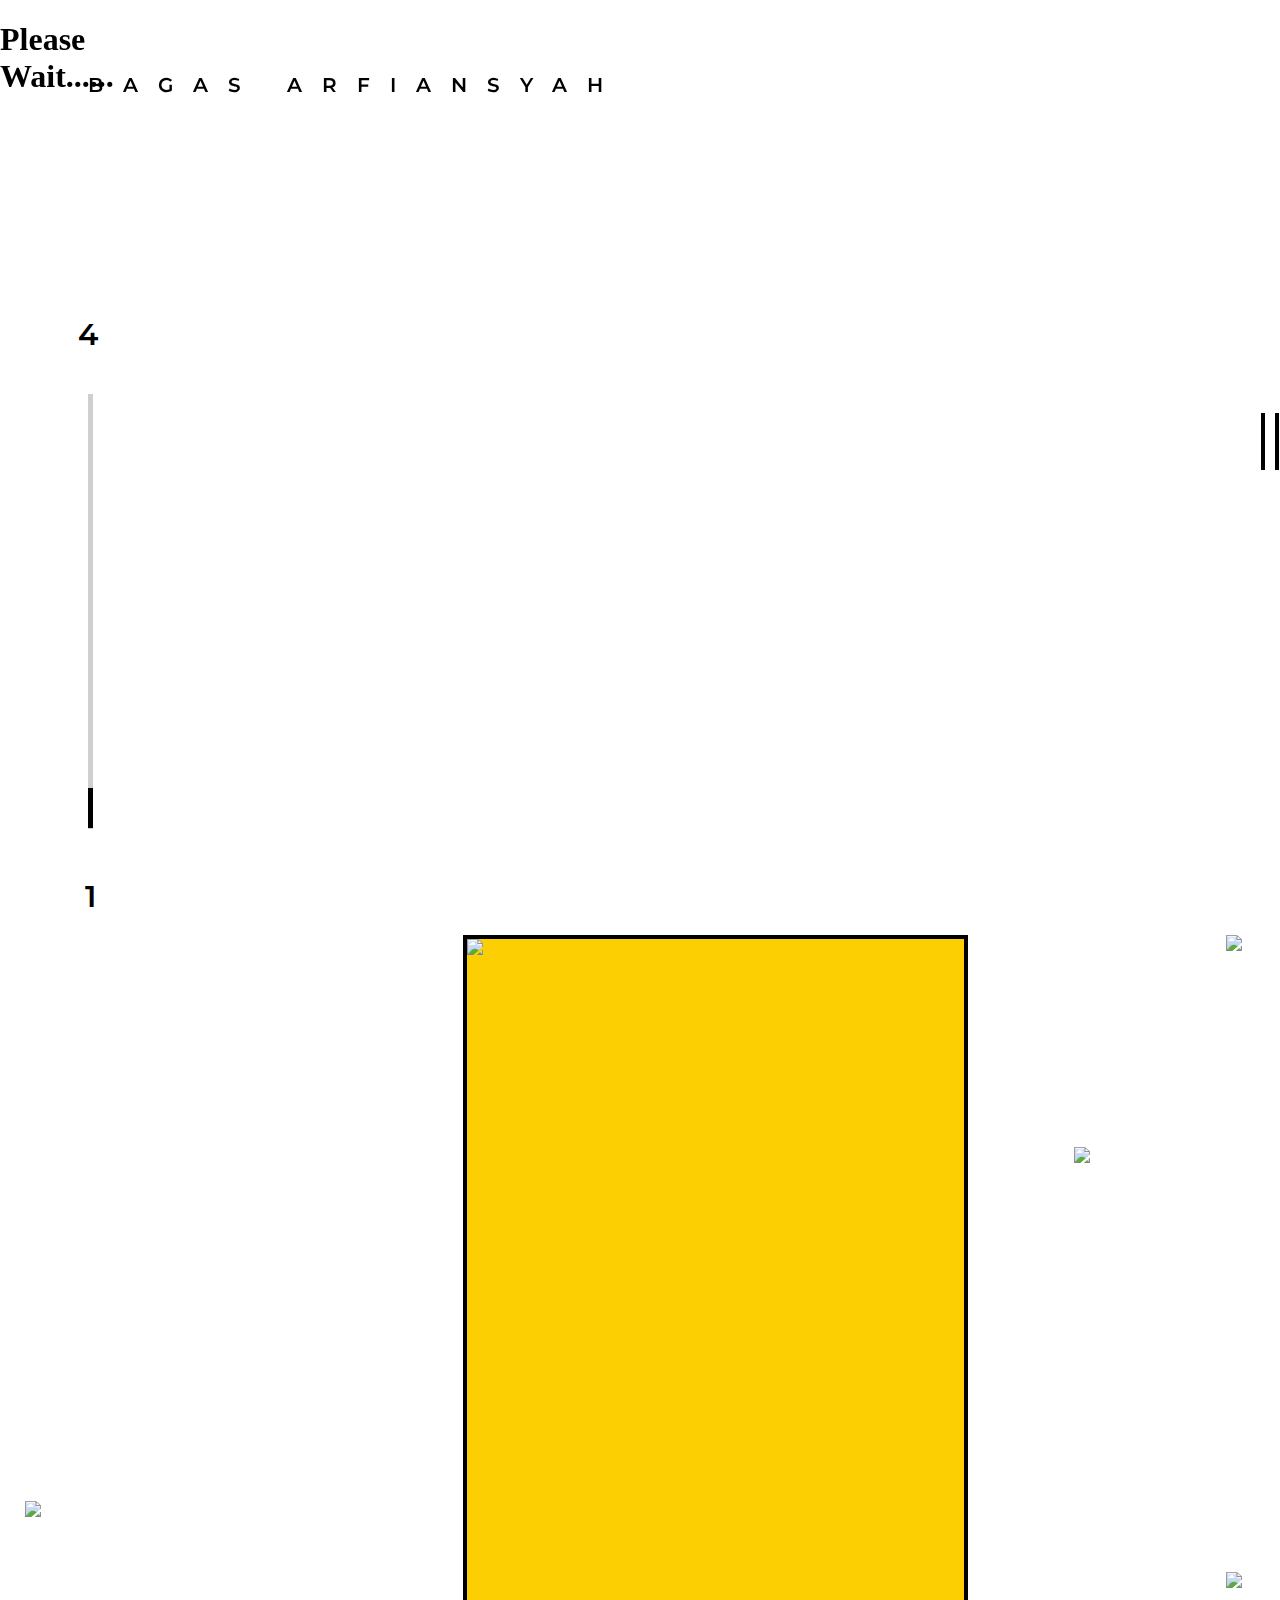
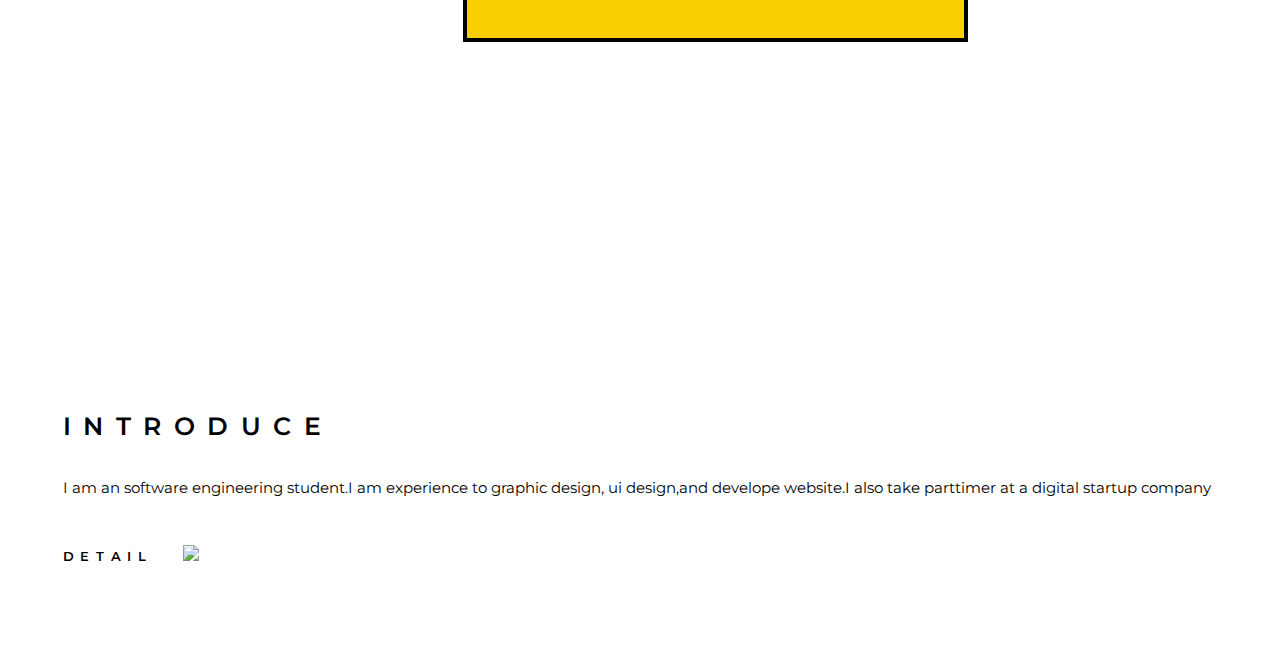
==== index.html @ 8d255c7f "Update index.html" ====
<!DOCTYPE html>
<html lang="en">
    <head>
        <meta charset="utf-8">
        <meta name="viewport" content="width=device-width, initial-scale=1">
        <link rel="stylesheet" href="index.css">
        <link rel="stylesheet" href="about.css">
        <link href="https://cdn.jsdelivr.net/npm/bootstrap@5.0.0-beta3/dist/css/bootstrap.min.css" rel="stylesheet" integrity="sha384-eOJMYsd53ii+scO/bJGFsiCZc+5NDVN2yr8+0RDqr0Ql0h+rP48ckxlpbzKgwra6" crossorigin="anonymous">
        <link rel="preconnect" href="https://fonts.gstatic.com">
        <link href="https://fonts.googleapis.com/css2?family=Montserrat:wght@100;200;300;400;500;600;700;800&display=swap" rel="stylesheet">
        <link rel="stylesheet" href="https://cdnjs.cloudflare.com/ajax/libs/animate.css/4.1.1/animate.min.css"/>
    </head>
    
    <body data-barba="wrapper">
    <section class="side-nav-baru">
        <div  class="btn-menu">
            <div class="bar1"></div>
            <div class="bar2"></div>
        </div>       
    </section>

    <div class="load-container">
        <div class="loading-screen"><h1>Please Wait......</h1></div>
    </div>

    <main data-barba="container" data-barba-namespace="home">
        <section id="menu-nav">
            <div class="container animate__animated animate__fadeInRight">
                <div class="row">
                    <div class="col-lg-3 button-menu" onclick="menukeluar()">
                        
                    </div>
                    <div class="col-lg-6 menu-list">
                        <a href="index.html"><h1>Home</h1></a>
                        <a href="About.html"><h1>About</h1></a>
                        <a href=""><h1>Portofolio</h1></a>
                        <a href=""><h1>Contact</h1></a>
                        <p>Lorem ipsum dolor sit amet, consectetur adipiscing elit, sed do eiusmod tempor incididunt ut labore et dolore magna aliqua.</p>
                    </div>
                    <div class="col-lg-3 social-media">
                        <ul>
                            <li><img src="image/svg/Vector.svg" width="30px"></li>
                            <li><img src="image/svg/Vector-2.svg" width="30px"></li>
                            <li><img src="image/svg/Vector-3.svg" width="30px"></li>
                            <li><img src="image/svg/Vector-1.svg" width="30px"></li>
                        </ul>
                    </div>
                </div>
            </div>
        </section>
        
        <section class="section2">
            <nav>
                <div class="container">
                    <div class="row">
                        <div style="z-index: 2;" class="col-sm-12 text-center ">
                            <h1 class="animate__animated animate__fadeInUp">BAGAS ARFIANSYAH</h1>
                        </div>
                    </div>
                </div>
            </nav>
    
            <div class="container">
                <div class=" row">
                    <div class="col-lg-3 isikotak animate__animated animate__fadeInLeft">
                        <h1>4</h1>
                        <div class="kotak-bar"></div>
                        <div class="kotak-bar-dalam"></div>
                        <h1>1</h1>
                    </div>
                    <div class="col-lg-6 kolomfoto">
                        <div class="tempatfoto">
                            <img class="fotoprofil animate__animated animate__fadeInUp" src="https://user-images.githubusercontent.com/55185733/115378515-d3aa9580-a1fa-11eb-9ef8-2d18212f797b.png" width="400px" >
                            <img class="image1 animate__animated animate__fadeInRight" src="https://user-images.githubusercontent.com/55185733/115379387-af02ed80-a1fb-11eb-9007-ad8625b694ef.png">
                            <img class="image2 animate__animated animate__fadeInRight" src="https://user-images.githubusercontent.com/55185733/115379474-c215bd80-a1fb-11eb-9695-35e70493341b.png">
                            <img  class="image3 animate__animated animate__fadeInLeft" src="https://user-images.githubusercontent.com/55185733/115379968-4405e680-a1fc-11eb-8db2-eee7178149c6.png">
                            <img  class="image4 animate__animated animate__fadeInLeft" src="https://user-images.githubusercontent.com/55185733/115379303-98f52d00-a1fb-11eb-9ff5-b1bd05fc347b.png">
                            <img  class="image5 animate__animated animate__fadeInLeft" src="https://user-images.githubusercontent.com/55185733/115379584-dce83200-a1fb-11eb-9cb4-7457e309ce74.png">
                            <img  class="image6 animate__animated animate__fadeInLeft" src="https://user-images.githubusercontent.com/55185733/115379649-ed001180-a1fb-11eb-891d-6ef2c58bd8f8.png">
                        </div>
                    </div>
                    <div class="col-lg-3 content animate__animated animate__fadeInLeft">
                        
                        <h1>Introduce</h1>
                        <p>
                            I am an software engineering student.I am experience to graphic design,
                            ui design,and develope website.I also take parttimer at a digital
                            startup company
                        </p>
                        <a href="About.html">
                            <button class="btn-primary">
                                detail
                                <span style="padding-left:20px"><img src="https://user-images.githubusercontent.com/55185733/115379856-25075480-a1fc-11eb-912a-a60e3c9a3076.png" ></span>
                            </button>
                        </a>
                        
                        
                    </div>
                    
                </div>
            </div>
        </section>

        
    </main>

    
    <!-- unpkg -->
    <script src="https://unpkg.com/@barba/core"></script>
    <!-- jsdelivr -->
    <script src="https://cdn.jsdelivr.net/npm/@barba/core"></script>
    <script
        type="text/javascript"
        src="https://cdnjs.cloudflare.com/ajax/libs/gsap/3.2.4/gsap.min.js"
    ></script>
    <script src="https://code.jquery.com/jquery-3.6.0.js" integrity="sha256-H+K7U5CnXl1h5ywQfKtSj8PCmoN9aaq30gDh27Xc0jk=" crossorigin="anonymous"></script>
    <script src="https://cdn.jsdelivr.net/npm/bootstrap@5.0.0-beta3/dist/js/bootstrap.bundle.min.js" integrity="sha384-JEW9xMcG8R+pH31jmWH6WWP0WintQrMb4s7ZOdauHnUtxwoG2vI5DkLtS3qm9Ekf" crossorigin="anonymous"></script>
    <script src="index.js"></script>
</body>
</html>
---- index.css ----
#menu-nav {
    overflow: hidden;
    height: 105vh;
    width: 100%;
    padding-left: 5em;
    padding-right: 5em;
    padding-top: 2em;
    padding-bottom: 5em;
    background-image: url("https://user-images.githubusercontent.com/55185733/115558262-bfd76000-a2dc-11eb-9745-cd383b9b1212.png");
    background-size: cover;
    position: fixed;
    background-position: 30%;
    z-index: 1;
    left: 100%;
    transition: 2000ms ease;
}

.loading-screen {
    background-color: #FCCF02;
    width: 0%;
    height: 100%;
    padding-left: 0;
    padding-top: 0;
    padding-right: 0;
    z-index: 20;
    position: relative;
}

.load-container {
    position: fixed;
    top: 0;
    left: 0;
    width: 100%;
    height: 100%;
    overflow: hidden;
    z-index: 20;
    pointer-events: none;
}

#menu-nav .container {
    animation-delay: 2s;
}

#menu-nav.active {
    left: 0%;
    transition: 2000ms ease;
}

#menu-nav .menu-list {
    height: 100%;
    padding-top: 7em;

}

#menu-nav .menu-list h1{
    padding-top: 0.7em;
    font-family: "Montserrat";
    font-size: 70px;
    font-weight: 700;
    text-transform: uppercase;
    letter-spacing: 0.4em;
    transform: translateY(100px);
    transition: 1000ms ease;
    opacity: 0;
    color: black;
    cursor: pointer;
    
}

#menu-nav .menu-list a {
    text-decoration: none;
}

#menu-nav .menu-list h1.active:nth-child(1){
    transition: 1000ms ease;
    transform: translateY(0px);
    opacity: 1;
}

#menu-nav .menu-list h1:nth-child(1):hover{
    background-color: #FCCF02;
    padding-left: 50px;
    padding-bottom: 50px;
    transition: 350ms ease;

}

#menu-nav .menu-list h1.active:nth-child(2){
    transition: 1400ms ease;
    transform: translateY(0px);
    opacity: 1;
}

#menu-nav .menu-list h1:nth-child(2):hover{
    background-color: #FCCF02;
    padding-left: 50px;
    padding-bottom: 50px;
    transition: 350ms ease;

}

#menu-nav .menu-list h1.active:nth-child(3){
    transition: 1800ms ease;
    transform: translateY(0px);
    opacity: 1;
    
}

#menu-nav .menu-list h1:nth-child(3):hover{
    background-color: #FCCF02;
    padding-left: 50px;
    padding-bottom: 50px;
    transition: 350ms ease;
}

#menu-nav .menu-list h1.active:nth-child(4){
    transition: 2000ms ease;
    transform: translateY(0px);
    opacity: 1;
}

#menu-nav .menu-list h1:nth-child(4):hover{
    background-color: #FCCF02;
    padding-left: 50px;
    transition: 350ms ease;
    padding-bottom: 50px;
}

#menu-nav .menu-list p{
    padding-top: 3em;
    font-family: "Montserrat";
    font-size: 16;
    font-weight: 400;
    line-height: 2em;
    transition: 2400ms ease;
    transform: translateY(100px);
    opacity: 0;
}

#menu-nav .menu-list p.active{
    transition: 2400ms ease;
    transform: translateY(0);
    opacity: 1;
}


#menu-nav .social-media {
    display: flex;
    justify-content: flex-end;
    padding-top: 15%;
    padding-bottom: 25%;

}

#menu-nav .social-media ul{
    list-style: none;
    margin-right: -20%;
}

#menu-nav .social-media li{
    margin-top: 50px;
    
}

#menu-nav .social-media li img{
    transform: translateX(100px);
    transition: 1800ms ease;
    opacity: 0;
    width: 30px; height: 30px;   
}

#menu-nav .social-media li img.active{
    transform: translateX(0px);
    transition: 1800ms ease;
    opacity: 1;
}

section .btn-menu {
    display: flex;
    position: fixed;
    justify-content: flex-end;
    right: 2%;
    top: 40%;
    cursor: pointer;
    z-index: 10;
    transition: 2s ease;
}

section .btn-menu.active {
    transition: 2s ease;
    right: 90%;
}

section .btn-menu .bar1{
    width: 4px;
    height: 57px;
    transition: 700ms ease;
    background-color: black;
    
}

section .btn-menu .bar2{
    width: 4px;
    height: 57px;
    background-color: black;
    margin-left: 10px;
    transition: 700ms ease;
}

section .btn-menu .bar1{
    width: 4px;
    height: 57px;
    transition: 700ms ease;
    background-color: black;
    
}

section .btn-menu .bar1.active2{
    width: 4px;
    height: 57px;
    transform: rotate(40deg);
    transition: 700ms ease;
    background-color: black;
    
}

section .btn-menu .bar1.active2{
    width: 4px;
    height: 57px;
    transform: rotate(40deg);
    transition: 700ms ease;
    background-color: black;
    
}

section .btn-menu .bar2.active2{
    width: 4px;
    height: 57px;
    transition: 700ms ease;
    transform: rotate(-40deg);
    margin-left: -2.5px;
    background-color: black;
    
}

section .btn-menu .bar2.active2{
    width: 4px;
    height: 57px;
    transition: 700ms ease;
    transform: rotate(-40deg);
    margin-left: -2.5px;
    background-color: black;
    
}

section .btn-menu .bar1.active{
    width: 4px;
    height: 57px;
    margin-top: 10px;
    transition: 700ms ease;
    background-color: black;
    
}

section .btn-menu .bar1.active{
    width: 4px;
    height: 57px;
    margin-top: 10px;
    transition: 700ms ease;
    background-color: black;
    
}

section .btn-menu .bar2{
    width: 4px;
    height: 57px;
    background-color: black;
    margin-left: 10px;
    transition: 700ms ease;
}

section .btn-menu2 .bar2.active{
    width: 4px;
    height: 57px;
    background-color: black;
    margin-left: 10px;
    margin-top: -10px;
    transition: 700ms ease;
}

section .btn-menu .bar2.active{
    width: 4px;
    height: 57px;
    background-color: black;
    margin-left: 10px;
    margin-top: -10px;
    transition: 700ms ease;
}

.section2 {
    z-index: 0;
    overflow: hidden;
    height: 100%;
    width: 100%;
    padding-left: 5em;
    padding-right: 5em;
    padding-top: 3em;
    padding-bottom: 5em;
}

nav {
    padding-bottom : 10em ; 
}

nav .text-center h1{
    font-family: "Montserrat";
    font-size: 20px;
    font-weight: 600;
    letter-spacing: 1em;
    line-height: 1.6;
    position: fixed;
    width: 1320px;
}



section .kolomfoto {
    display: flex;
    justify-content: center;
    position: relative;

}

section .isikotak {
    padding-top: 5em;
}

section .isikotak h1{
    font-family: "Montserrat";
    font-size: 30px;
    font-weight: 600;
}

section .isikotak h1:nth-child(1){
    padding-bottom: 0.7em;
    margin-left: -10px;
}

section .isikotak h1:nth-child(4){
    padding-top:1em;
    margin-left: -3px;
}


section .isikotak .kotak-bar {
    background-color:#CFCFCF;
    width: 5px;
    height: 435px;
}
section .isikotak .kotak-bar-dalam {
    background-color:black;
    width: 5px;
    height: 40px;
    margin-top: -41px;
}

section .container .col-lg-6 .tempatfoto {
    width: 497px;
    margin-left: -10px;
    height: 699px;
    overflow: hidden;
    background: #FCCF02;
    border: 4px solid #000000;
    animation: createBox 2000ms ease-out;
    
}

.animate__animated.animate__fadeInUp {
    --animate-duration: 2s;
}
.animate__animated.animate__fadeInLeft {
    --animate-duration: 2s;
}
.animate__animated.animate__fadeInRight {
    --animate-duration: 2s;
}



section .container .col-lg-6 .tempatfoto img{
    width: 100%;
    
}

section .container .col-lg-6 .tempatfoto .fotoprofil{
    animation-delay: 200ms;
}

section .container .col-lg-6 .tempatfoto .image1{
    position: absolute;
    width: 61px;
    left: -5%;
    top: 80%;
    animation-delay: 400ms;

}

section .container .col-lg-6 .tempatfoto .image2{
    position: absolute;
    width: 132px;
    left: -20%;
    top: 10%;
    animation-delay: 800ms;

}

section .container .col-lg-6 .tempatfoto .image3{
    position: absolute;
    width: 171px;
    left: 90%;
    top: 0%;
    animation-delay: 1200ms;

}

section .container .col-lg-6 .tempatfoto .image4{
    position: absolute;
    width: 90px;
    left: 115%;
    top: 30%;
    animation-delay: 1600ms;

}

section .container .col-lg-6 .tempatfoto .image5{
    position: absolute;
    width: 92px;
    left: 90%;
    top: 90%;
    animation-delay: 2000ms;

}

section .container .col-lg-6 .tempatfoto .image6{
    position: absolute;
    width: 92px;
    left: 78%;
    top: 30%;
    animation-delay: 2400ms;

}

section .container .content {
    padding-top: 22em;
    margin-left: -2%;
    animation-delay: 2s;
}

section .container .content h1{
    font-weight: 600;
    font-family: "Montserrat";
    letter-spacing: 0.5em;
    text-transform: uppercase;
    font-size: 25px;
}
section .container .content p{
    padding-top: 1em;
    font-family: "Montserrat";
    font-size: 15px;
    line-height: 2em;
}
section .container .content button{
    background-color: transparent;
    font-family: "Montserrat";
    color: black;
    padding: 0px;
    border: none;
    font-weight: 600;
    letter-spacing: 0.5em;
    padding-top: 2em;
    text-transform: uppercase;

}

@keyframes createBox {
    from {
      transform: scale(0);
    }
    to {
      transform: scale(1);
    }
  }

@media (max-width: 1024px){
    #menu-nav .btn-menu .bar1.active2{
        transform: rotate(-40deg);
        transition: 700ms ease;
        margin-top: 10em;
    }
    
    #menu-nav .btn-menu .bar2.active2{
        transition: 700ms ease;
        transform: rotate(40deg);   
        
     
    }
    #menu-nav {
        left: 0%;
        background-size: cover;
        top: 90%;
        border: 1px solid black;
    }

    #menu-nav.active {
        top: 0%;
        transition: 2000ms ease;
    }

    #menu-nav .col-lg-3 {
        width: 100%;
        height: 0px;
        padding: 0px;
        margin: 0px;
    }

    #menu-nav .col-lg-3 {
        width: 100%;
        
    }

    #menu-nav .col-lg-3 .button-menu{
        border: 1px solid black;
    }

    #menu-nav .social-media{
        display: flex;
        justify-content: center;
    }

    #menu-nav .social-media ul{
        display: flex;
        margin: 0px;
        margin-left: -40px;
        padding: 0px;
        justify-content: center;
    }

    #menu-nav .social-media ul li{
        margin-left: 30px;
    }

    section .btn-menu2{
        display: none;
    }

    #menu-nav .col-lg-3 .btn-menu{
        margin: 0px;
        padding-top: 1.5em;
        padding-bottom: 1.5em;
        justify-content: center;
        display: block;
        align-items: center;
        
    }

    #menu-nav .col-lg-3 .btn-menu .bar1{
        width: 57px;
        height: 4px;
        left: 48%;
        position: relative;

    }

    #menu-nav .col-lg-3 .btn-menu .bar2{
        width: 57px;
        height: 4px;
        margin-top: 10px;
        margin-left: 0px;
        left: 48%;
        position: relative;
    }

    #menu-nav .col-lg-6 {
        width: 100%;
        padding-top: 20em;
    }

    #menu-nav .col-lg-6 h1{
        text-align: center;
    }

    #menu-nav .col-lg-6 p{
        text-align: center;
    }
    
    .section2 {
        padding: 5em;
    }

    nav .col-sm-12 {
        padding: 0px;
        margin: 0px;
        display: flex;
        justify-content: center;
    }
    nav .col-sm-12 h1{
        padding-bottom: 0em;
        position: relative;
    }

    section .container .col-lg-6 .tempatfoto {
        margin-top: -3em;
    }

    section .container .col-lg-6 .tempatfoto .image2{
        left: 0%;
        top: 10%;
    }

    section .container .col-lg-6 .tempatfoto .image3{
        left: 80%;
        top: 0%;
    }

	section .isikotak {
        display: none;
    }
    section .kolomfoto {
        width: 100%;

        margin-top: -3em;
    }

    section .content {
        width: 100%;
        padding-left: 12em;  
        margin-top: -18em;

    }

    section .content p{
        width: 80%;
        text-align: center;
    }

    section .content h1{
        width: 80%;
        text-align: center;
    }

    section .content button{
        width: 80%;
        text-align: center;
    }
    
}

@media (max-width: 768px){
   
    section {
        height: 100%;
    }

    section .content {
        width: 100%;
        padding-left: 4em;  
        margin-top: -18em;

    }

    section .content p{
        width: 90%;
        text-align: center;
    }

    section .content h1{
        width: 90%;
        text-align: center;
    }



    #menu-nav .menu-list  {
        padding-top: 19em;
    }

    #menu-nav .menu-list h1 {
        font-size: 40px;
    }

    #menu-nav .col-lg-3 .btn-menu{
        margin: 5px;
        padding: 5px;
        margin-top: -10px;
    }

    #menu-nav .col-lg-3 .btn-menu .bar1{
        
        left: 45%;

    }

    #menu-nav .col-lg-3 .btn-menu .bar2{
        
        left: 45%;
    }
}


@media (max-width: 414px){
    .section2 {
        padding: 2em;
        height: 140vh;padding-bottom: 60em;
    }

    nav .col-sm-12 {
       margin: 0px;
    }

    

    #menu-nav .menu-list h1{
        font-size: 30px;
        width: 100%;
    }

    #menu-nav  {
        padding: 2em;
    }

    #menu-nav .menu-list p{
        padding-top: 3em;
        width: 100%;
    }

    #menu-nav .social-media{
        display: flex;
        justify-content: center;
    }

    #menu-nav .social-media ul{
        display: flex;
        margin: 0px;
        margin-left: -40px;
        padding: 0px;
        justify-content: center;
    }

    #menu-nav .social-media ul li{
        margin-left: 30px;
    }

    #menu-nav .menu-list{
        padding-top: 10em;
        padding-left: 0px;
        padding-right: 0px ;
    }

    

    #menu-nav .col-lg-3 .btn-menu .bar1{
        
        left: 40%;

    }

    #menu-nav .col-lg-3 .btn-menu .bar2{
        
        left: 40%;
    }

    nav .col-sm-12 h1{
        font-size: 16px;
        width: 82%;
    }

    .section2 .container .col-lg-6 .tempatfoto {
        height: 400px;
        padding: 0px;
    }

    #menu-nav .btn-menu .bar1.active2{
        transform: rotate(-40deg);
        transition: 700ms ease;
        margin-top: 5em;
        
    }
    
    #menu-nav .btn-menu .bar2.active2{
        transition: 700ms ease;
        transform: rotate(40deg);
    }

    .section2 .content {
        width: 100%;
        padding-left: 1em;
        padding-top: 0em;
        margin-top: -25m;
    }

    .section2 .content h1{
        text-align: center;
        width: 100%;
    }

    .section2 .content p{
        text-align: center;
        width: 100%;
    }

    .section2 .content button{
        text-align: center;
        width: 100%;
    }

    .section2 .container .col-lg-6 .tempatfoto .image3{
        display: none;
    }

    .section2 .container .col-lg-6 .tempatfoto .image2{
        left: -20%;
    }

}
---- about.css ----
.side-nav-baru {
    background-color: white;
    width: 7em;
    height: 100vh;
    overflow: hidden;
    position: fixed;
    left: 95%;
    z-index: 20;
    transition: 2s ease;
}

.side-nav-baru.active {
    left: 0%;
    transition: 2s ease;
}

.side-nav-baru .btn-menu {
    display: flex;
    justify-content: center;
    position: relative;
    top: 45%;
    cursor: pointer;
}

.side-nav-baru .btn-menu .bar1 {
    width: 4px;
    height: 57px;
    transition: 700ms ease;
    background-color: black;
}

.side-nav-baru .btn-menu .bar2 {
    width: 4px;
    height: 57px;
    margin-left: 10px;
    transition: 700ms ease;
    background-color: black;
}

.content2 {
    height: 100%;
    overflow: hidden;
}



.content2 .col-lg-6 {
    padding: 5em;
}

.content2 .about {
    overflow: hidden;
    width: 55%;
    padding-left: 12em;
    padding-top: 10em;

}

.content2 .about h1 {
    font-family: "Montserrat";
    font-size: 48px;
    font-weight: 600;
    padding-bottom: 0.3em;
    text-transform: uppercase;
    letter-spacing: 0.1em;
}

.content2 .about h4 {
    font-family: "Montserrat";
    padding-bottom: 1em;
    font-size: 24px;
    font-weight: 300;
    letter-spacing: 0.1em;
}

.content2 .about .isi {
    display: flex;
    z-index: 10;
}

.content2 .about .Contact {
    z-index: 10;
    border: 1px solid black;
}

.content2 .about .isi h3 {
    font-family: "Montserrat";
    font-size: 16px;
    padding : 1em;
    font-weight: 600;
    background-color: #FCCF02;
    width: 150px;
    text-align: center;
    
}

.content2 .about .isi .col1 p{
    width: 100%;
}

.content2 .about p {
    font-family: "Montserrat";
    padding-top: 2em;
    font-size: 16px;
    font-weight: 400;
    line-height: 2.5em;
    width: 100%;
    padding-bottom: 3em;
}

.content2 .about ul {
    display: flex;
    list-style: none;
    justify-content: flex-start;
    padding: 0em;
}

.content2 .about ul li{
    padding: 1em;
    padding-right: 3em;
    padding-left: 3em;
    margin-left: 10px;
    background-color: #FCCF02;
    font-family: "Montserrat";
    font-size: 16px;
    font-weight: 400;
}

.content2 .about ul li:nth-child(1){
    margin-left: 0px;
}

.content2 .about .image1{
    position: absolute;
    width: 61px;
    left: 5%;
    top: 65%;
}

.content2 .about .image2{
    position: absolute;
    width: 150px;
    left: 2%;
    top: 20%;
}

.content2 .about .image3{
    position: absolute;
    width: 352px;
    left: -10%;
    top: 80%;
    z-index: 0;
}

.content2 .about .image4{
    position: absolute;
    width: 61px;
    left: 50%;
    top: 60%;
}

.content2 .about .image5{
    position: absolute;
    width: 120px;
    left: 70%;
    top: 60%;
    z-index: 5;
}

.content2 .foto {
    background-color: #FCCF02;
    overflow: hidden;
    height: 100vh;
    width: 45%;
    position: fixed;
    left: 55%;
    
}

.content2 .foto img{
    width: 600px;
}

.content2 .foto2 {
    background-color: #FCCF02;
    overflow: hidden;
    height: 100vh;
    width: 45%;
    display: none;
    
}

.content2 .foto2 img{
    width: 600px;
}


@media (max-width : 1024px) {
    .content2 .about {
        width: 100%;
        height: 100%;
        padding-top: 5em;
        
    }

    .content2 .about p {
        padding-bottom: 5em;
    }

    .content2 .foto2 {
        width: 100%; 
        display: block;
        height: 500px;
        padding: 0;
        justify-content: center;
    }

    .content2 .foto2 img{
        width: 100%;
        padding: 10em;
        position: relative;
        display: flex;
        justify-content: center;
        margin-top: -15em;
        border: 1px solid black;
    }

    .content2 .foto {
        display: none;
    }

    .side-nav-baru {
        display: none;
    }

}
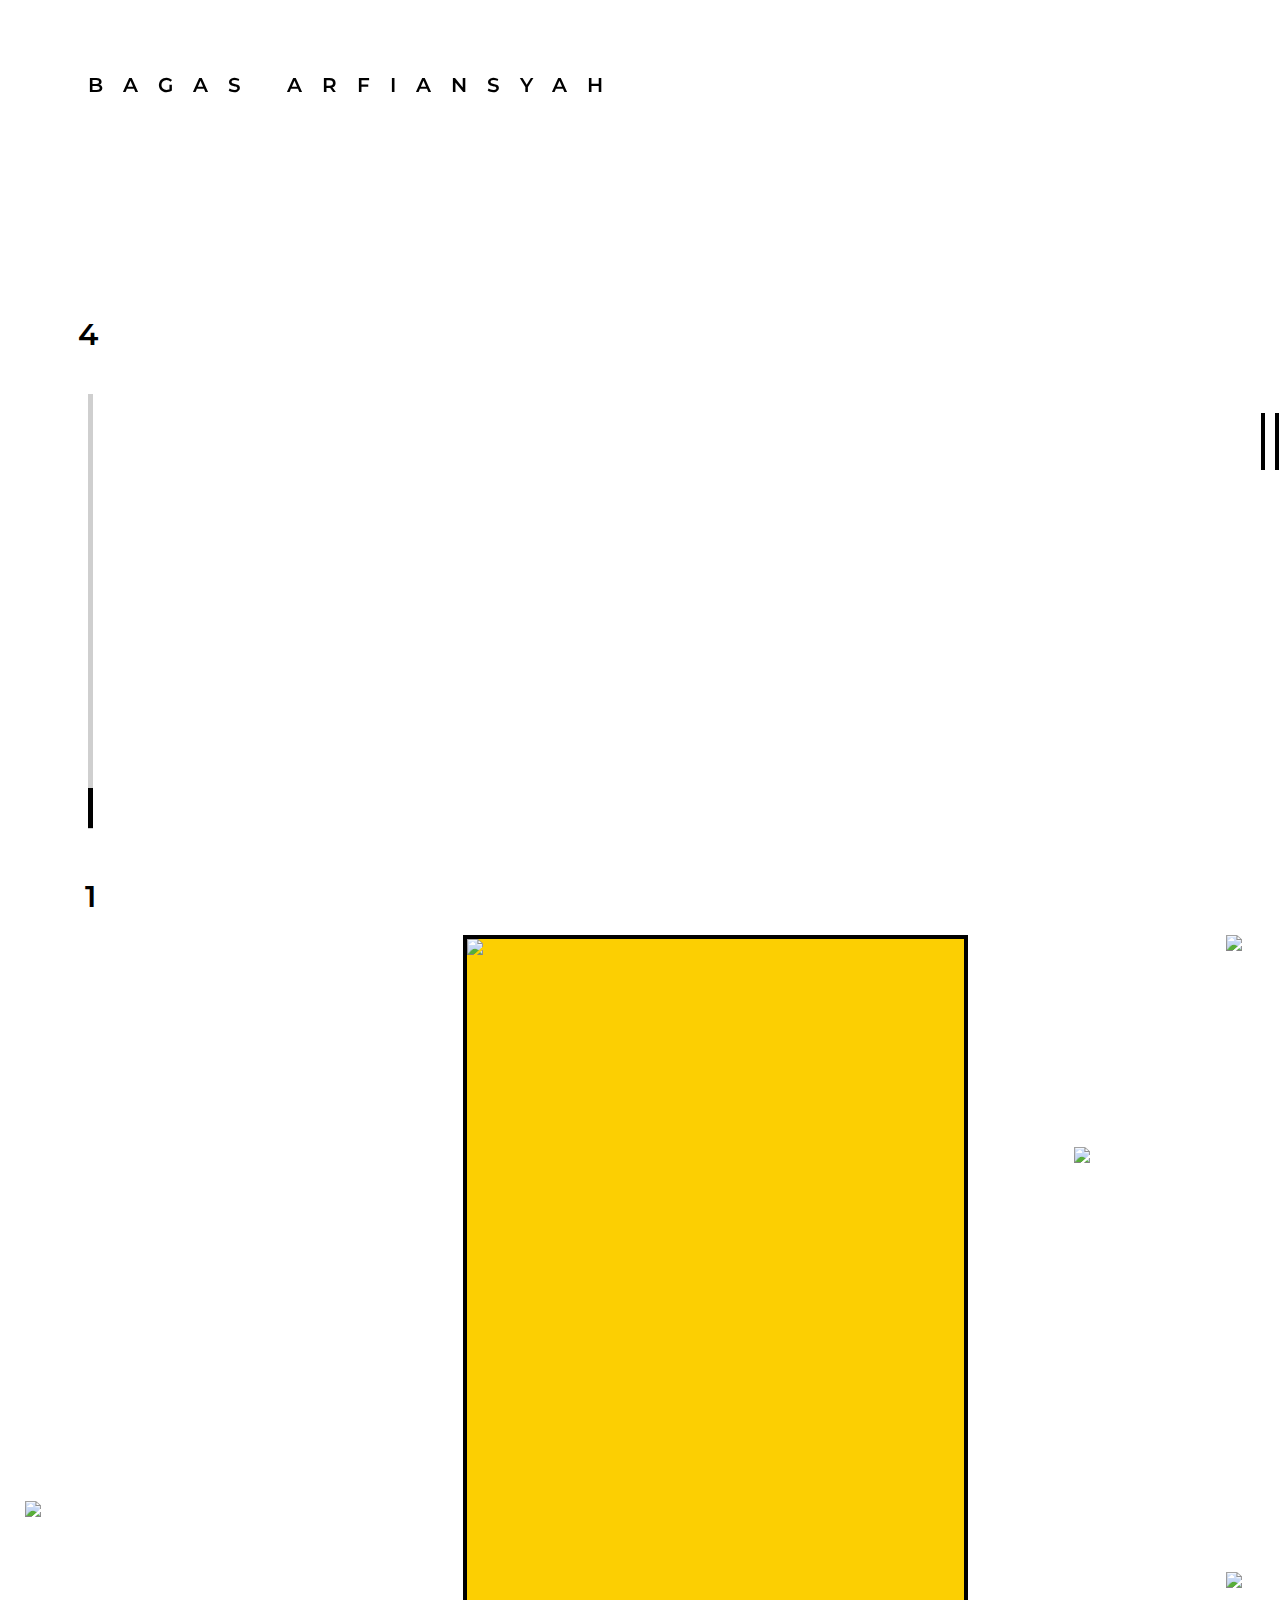
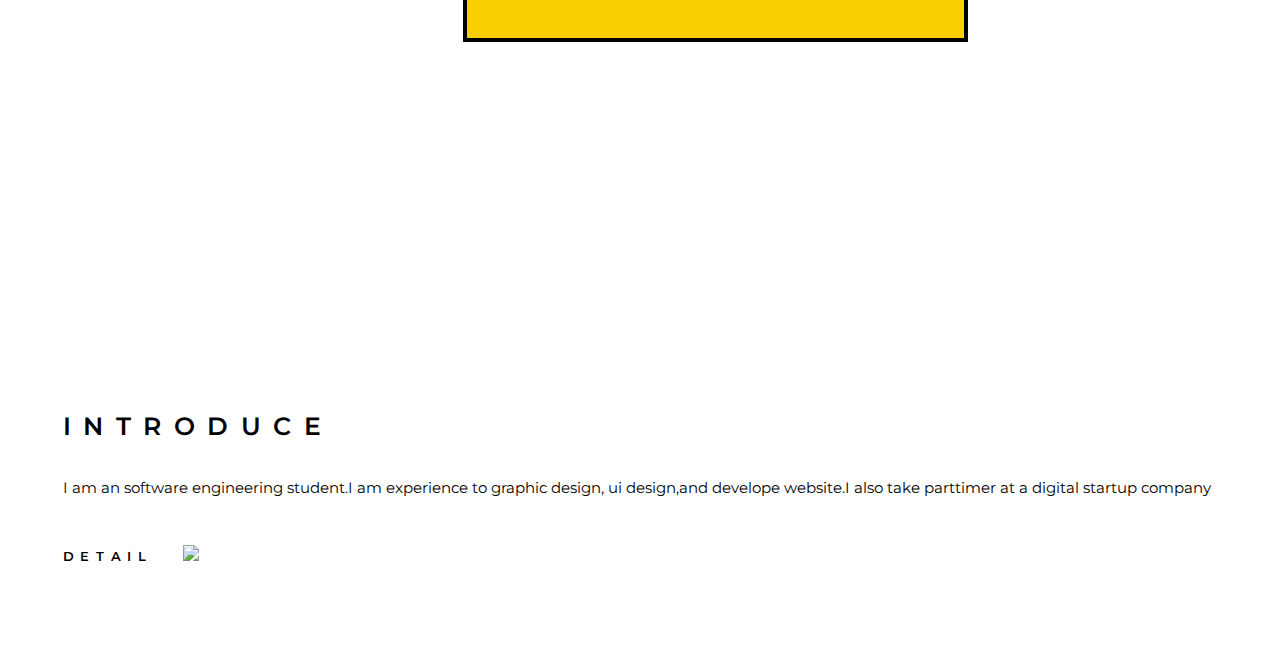
==== commit 8d48c58c: "Update index.html" ====
--- a/index.html
+++ b/index.html
@@ -20,7 +20,7 @@
     </section>
 
     <div class="load-container">
-        <div class="loading-screen"><h1>Please Wait......</h1></div>
+        <div class="loading-screen"></div>
     </div>
 
     <main data-barba="container" data-barba-namespace="home">
--- a/about.css
+++ b/about.css
@@ -9,10 +9,6 @@
     transition: 2s ease;
 }
 
-.side-nav-baru.active {
-    left: 0%;
-    transition: 2s ease;
-}
 
 .side-nav-baru .btn-menu {
     display: flex;
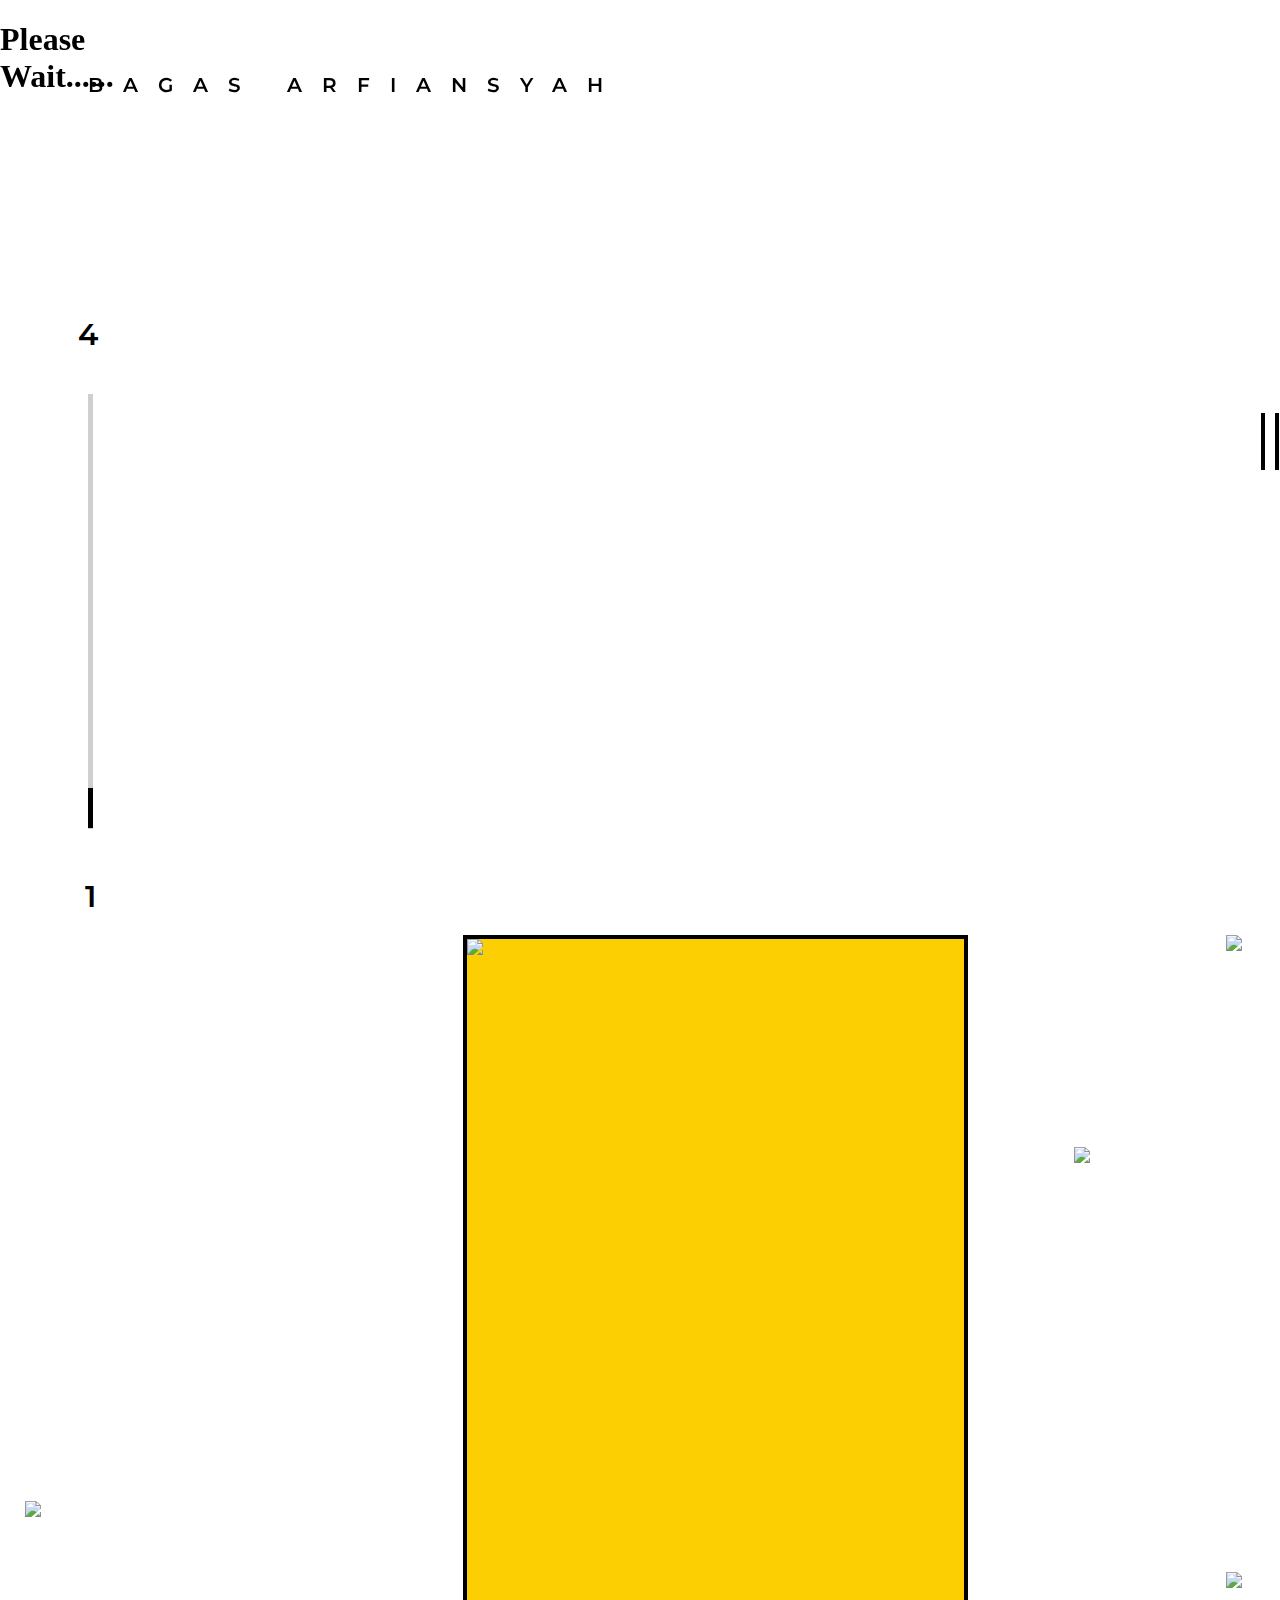
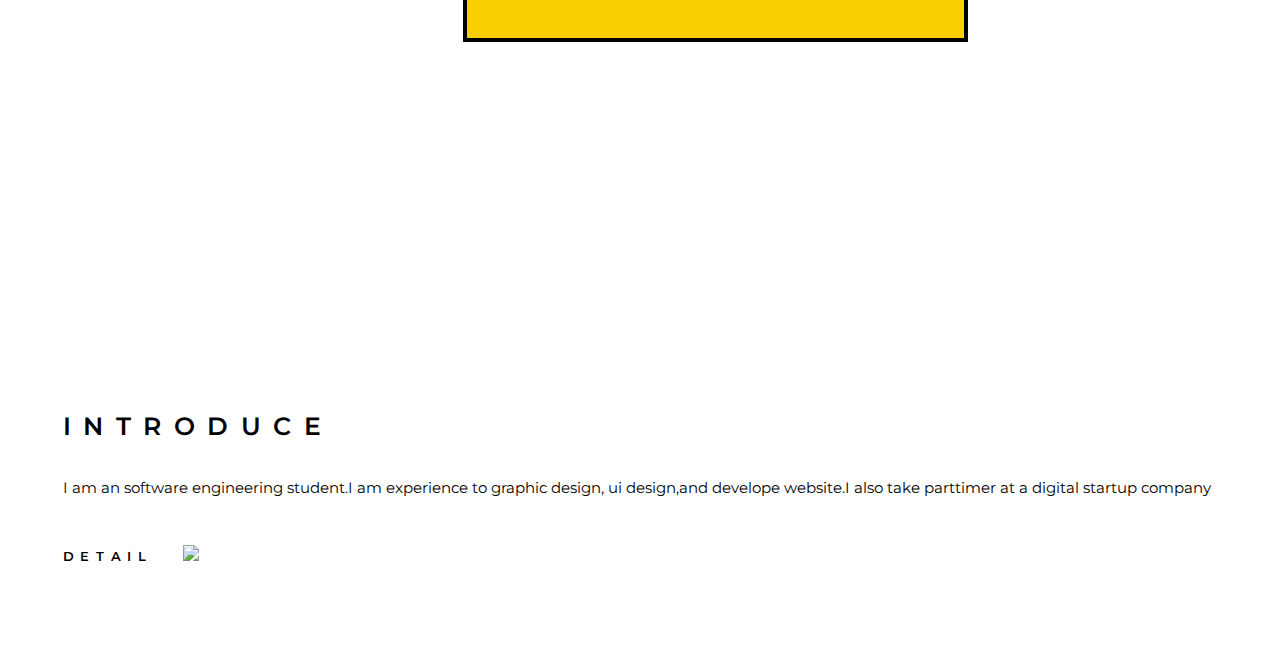
==== commit d1f3f93f: "Update index.html" ====
--- a/index.html
+++ b/index.html
@@ -20,7 +20,7 @@
     </section>
 
     <div class="load-container">
-        <div class="loading-screen"></div>
+            <div class="loading-screen"><h1>Please Wait......</h1></div>
     </div>
 
     <main data-barba="container" data-barba-namespace="home">
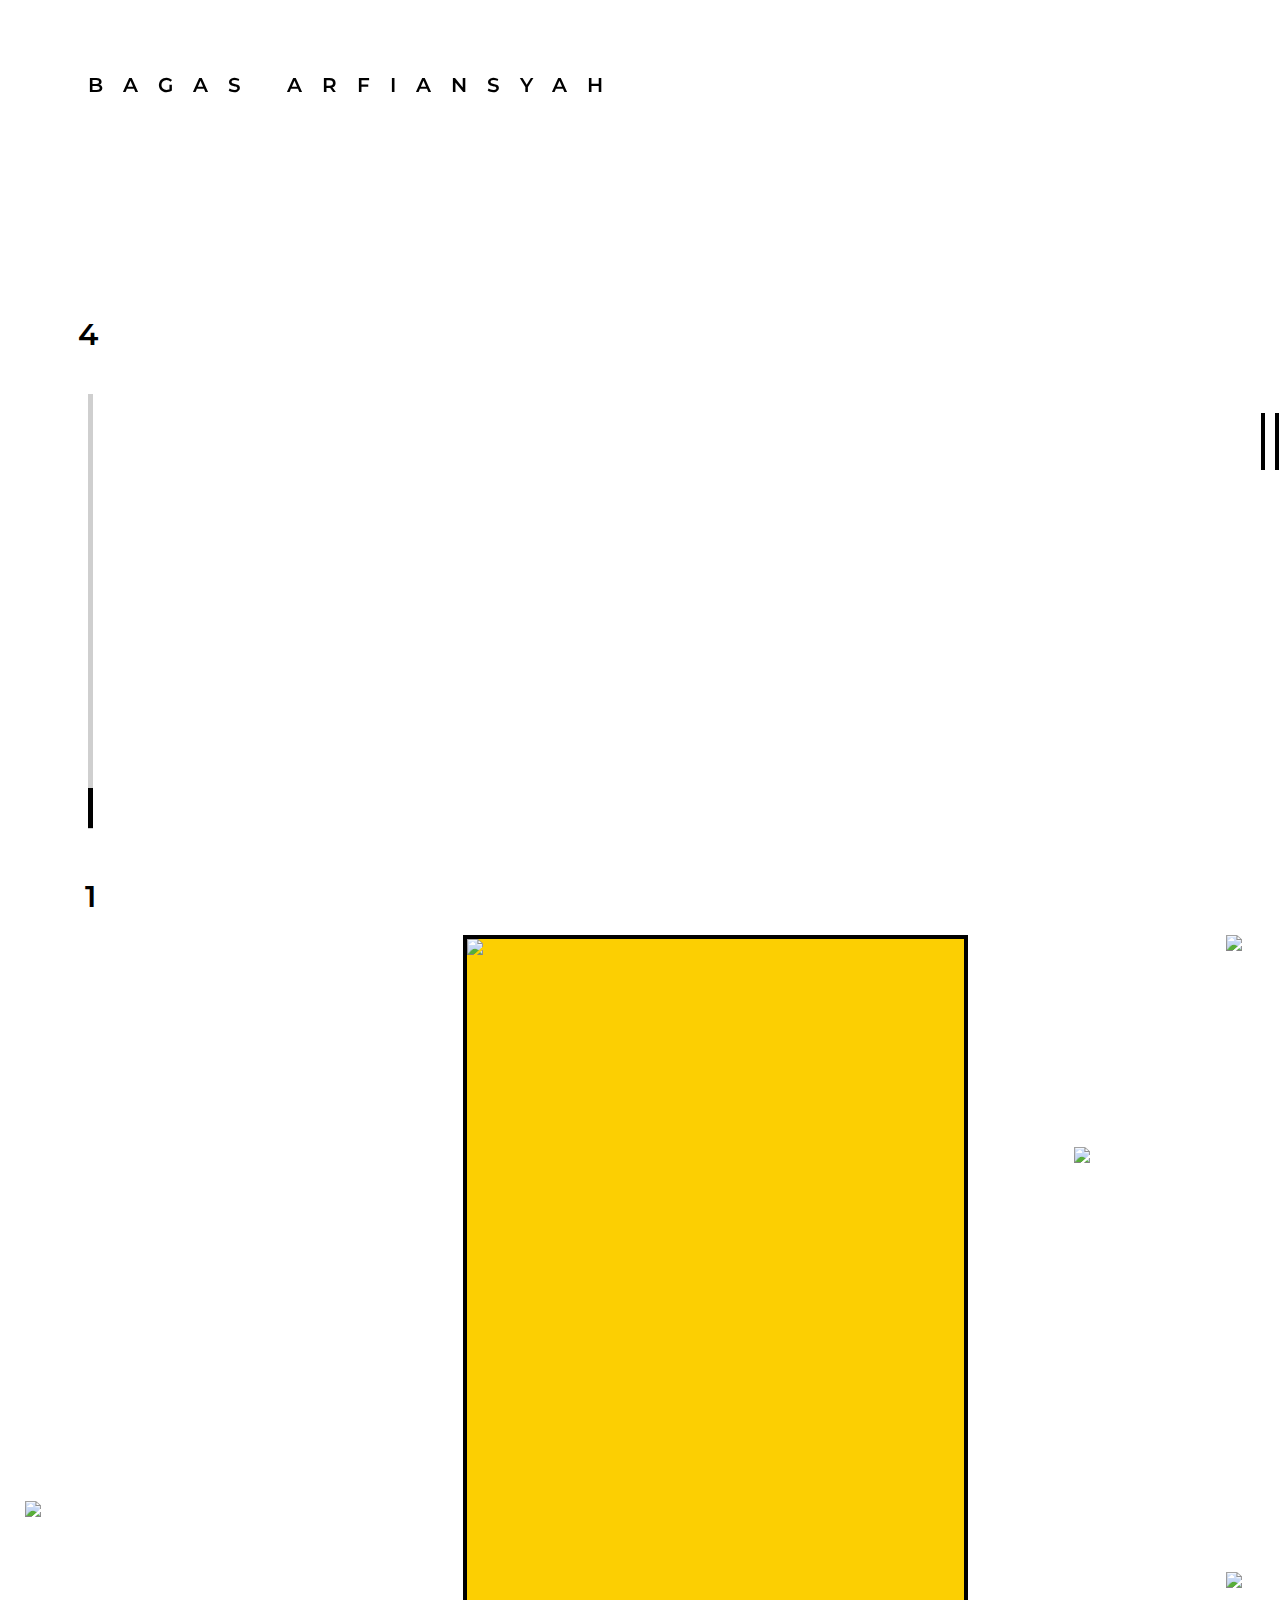
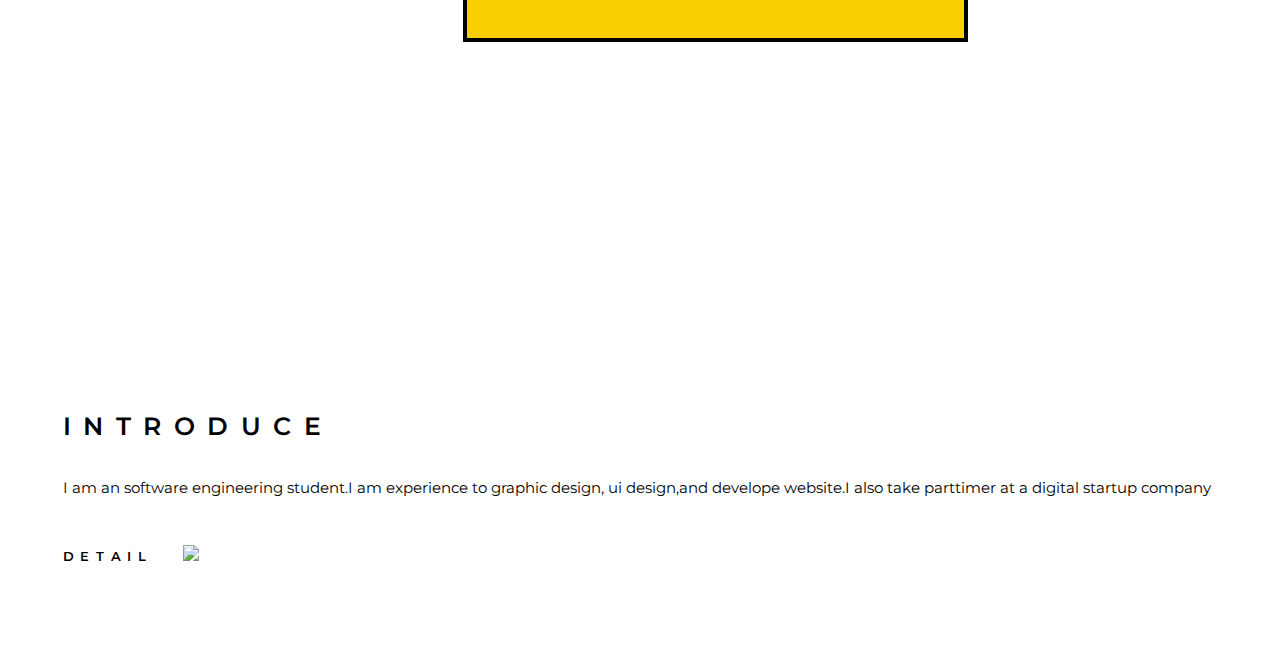
==== commit 19f44ae2: "Update index.html" ====
--- a/index.html
+++ b/index.html
@@ -20,7 +20,7 @@
     </section>
 
     <div class="load-container">
-            <div class="loading-screen"><h1>Please Wait......</h1></div>
+        <div class="loading-screen"><h1>Please Wait......</h1></div>
     </div>
 
     <main data-barba="container" data-barba-namespace="home">
@@ -31,10 +31,10 @@
                         
                     </div>
                     <div class="col-lg-6 menu-list">
-                        <a href="index.html"><h1>Home</h1></a>
-                        <a href="About.html"><h1>About</h1></a>
-                        <a href=""><h1>Portofolio</h1></a>
-                        <a href=""><h1>Contact</h1></a>
+                        <a href="#"><h1>Home</h1></a>
+                        <a href="#"><h1>About</h1></a>
+                        <a href="#"><h1>Portofolio</h1></a>
+                        <a href="#"><h1>Contact</h1></a>
                         <p>Lorem ipsum dolor sit amet, consectetur adipiscing elit, sed do eiusmod tempor incididunt ut labore et dolore magna aliqua.</p>
                     </div>
                     <div class="col-lg-3 social-media">
--- a/index.css
+++ b/index.css
@@ -39,6 +39,10 @@
     pointer-events: none;
 }
 
+.loading-screen h1{
+    opacity : 0;
+}
+
 #menu-nav .container {
     animation-delay: 2s;
 }
